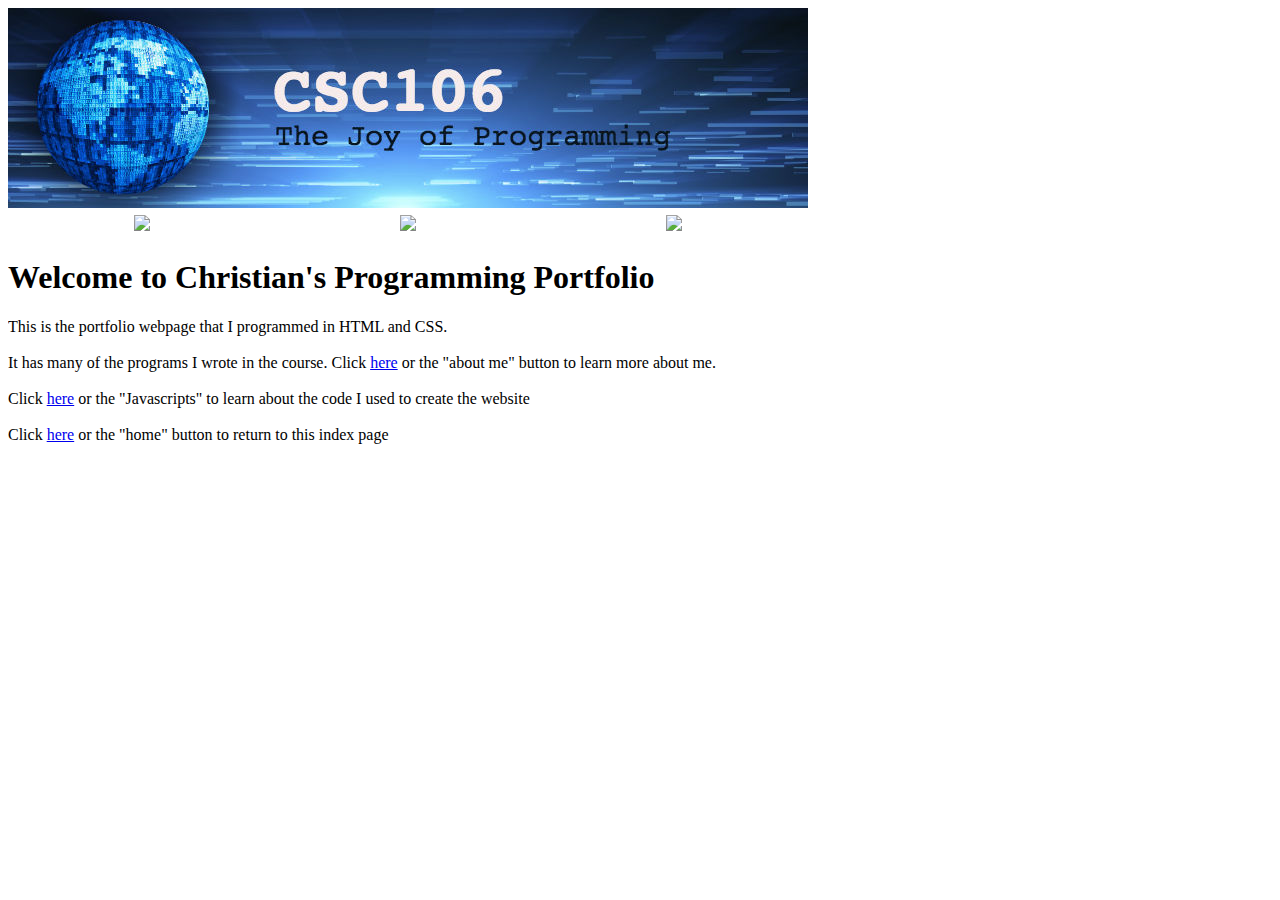
==== index.html @ 07fcfc72 "Add files via upload" ====
<!DOCTYPE html>
<html lang="en">
<head>
    <meta charset="UTF-8">
    <meta name="viewport" content="width=device-width, initial-scale=1.0">
    <title>Index Page</title>
</head>
<body>
    <img src="banner.jpeg">
    <table width="800px">
    <tr>
        <td align="center">
            <a href="index.html"><img src="home.png"></a>
        </td>
        <td align="center">
           <a href="javascripts.html"><img src="javascripts.png"></a> 
        </td>
        <td align="center">
            <a href="about.html"><img src="about.png"></a>
        </td>
    </tr>
    </table>
    
    
   
    <h1>Welcome to Christian's Programming Portfolio</h1>
    This is the portfolio webpage that I programmed in HTML and CSS. <br><br>
    It has many of the programs I wrote in the course.
    Click <a href="about.html">here</a> or the "about me" button to learn more about me. <br><br>
    Click <a href="javascripts.html">here</a> or the "Javascripts" to learn about the code I used to create the website <br><br>
    Click <a href="index.html">here</a> or the "home" button to return to this index page
</body>
</html>
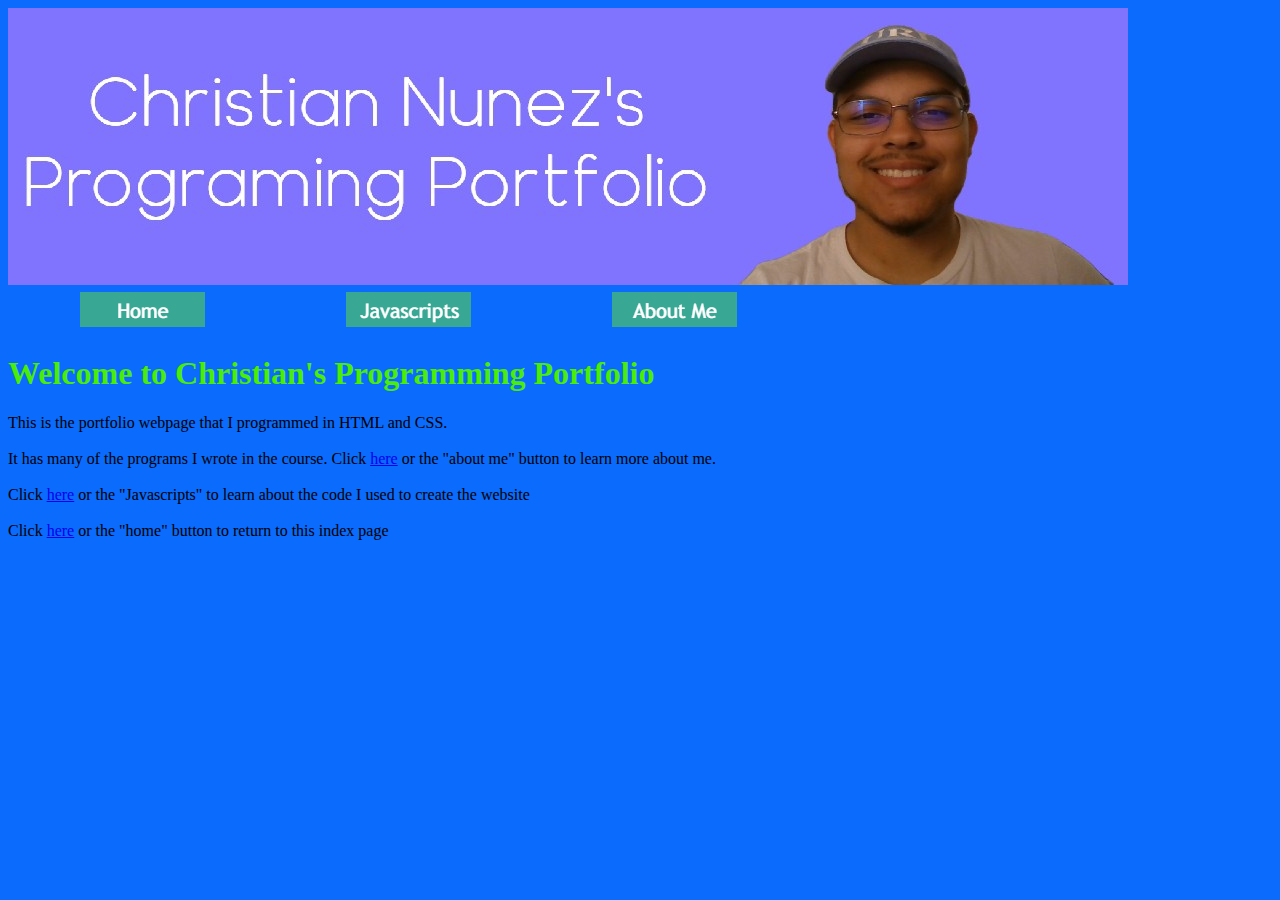
==== commit cbd69f49: "Add files via upload" ====
--- a/index.html
+++ b/index.html
@@ -4,9 +4,10 @@
     <meta charset="UTF-8">
     <meta name="viewport" content="width=device-width, initial-scale=1.0">
     <title>Index Page</title>
+    <link rel="stylesheet" href="mystyle.css">
 </head>
 <body>
-    <img src="banner.jpeg">
+    <img src="mybanner.jpg">
     <table width="800px">
     <tr>
         <td align="center">
--- a/mystyle.css
+++ b/mystyle.css
@@ -0,0 +1,12 @@
+
+        
+h1 {
+    color: rgb(74, 236, 10);
+}  
+about.html{background-image: url(mybackground.jpg); }
+body {
+    background-color: rgb(10, 107, 252);
+  
+}
+    
+ 